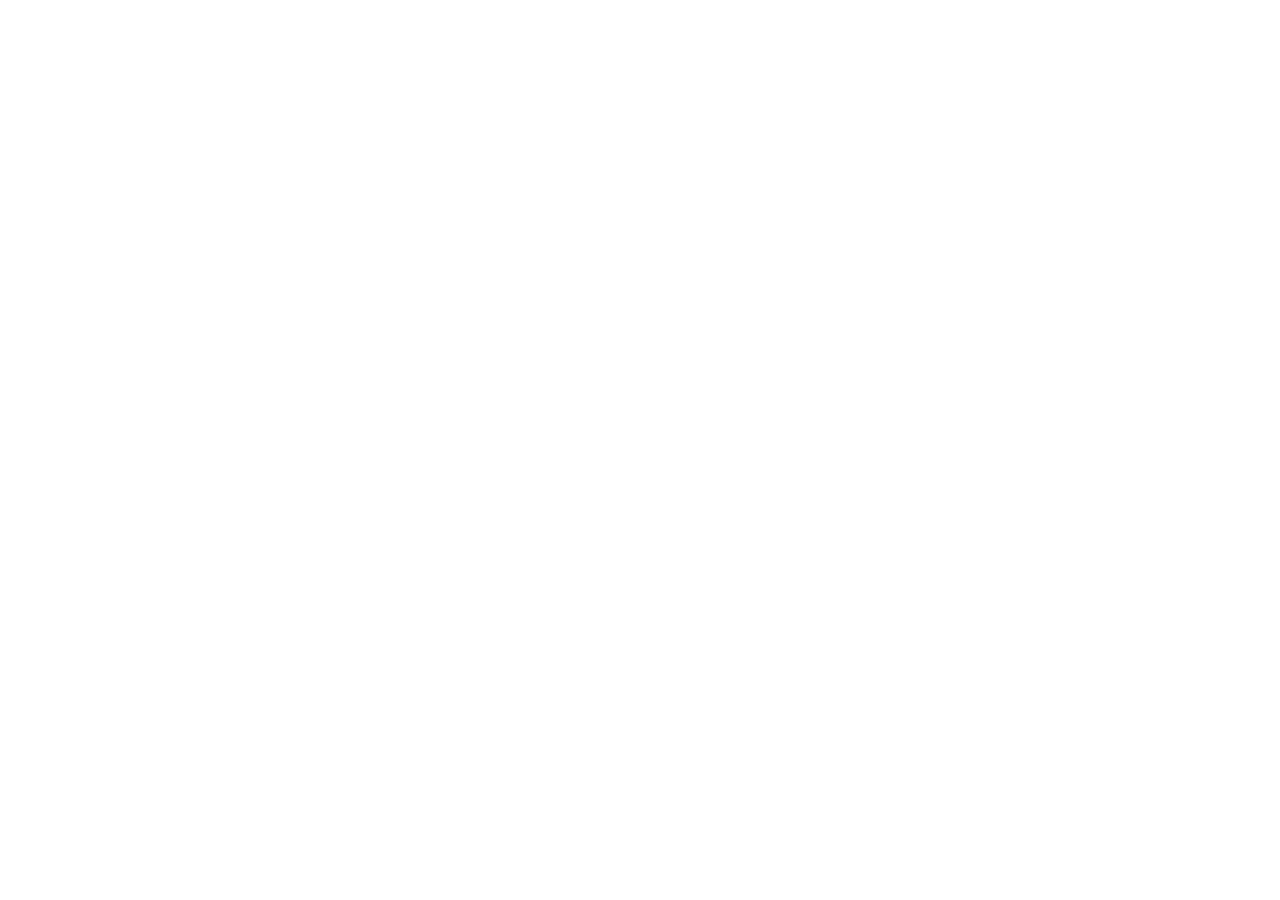
==== admin/index.html @ 5ff1da63 "Restaurar archivos principales de la raiz" ====
<!DOCTYPE html>
<html>
<head>
  <meta charset="utf-8" />
  <meta name="viewport" content="width=device-width, initial-scale=1.0" />
  <title>Panel de Administración - SUTE Pensionados</title>
  <script src="https://identity.netlify.com/v1/netlify-identity-widget.js"></script>
</head>
<body>
  <!-- Carga de Decap CMS -->
  <script src="https://unpkg.com/decap-cms@^3.0.0/dist/decap-cms.js"></script>
  <script>
        // Función para cargar publicaciones desde una carpeta
        async function cargarPublicaciones(carpeta, contenedorId) {
            const contenedor = document.getElementById(contenedorId);
            try {
                // Consultar archivos subidos en GitHub/Netlify
                const respuesta = await fetch(`https://api.github.com/repos/lfuentesu/sute-jubilados/contents/_posts/${carpeta}`);
                if (!respuesta.ok) {
                    contenedor.innerHTML = '<p>No hay publicaciones recientes en esta sección.</p>';
                    return;
                }
                const archivos = await respuesta.json();
                contenedor.innerHTML = ''; // Limpiar el mensaje "Cargando..."

                for (const archivo of archivos) {
                    if (archivo.name.endsWith('.md') || archivo.name.endsWith('.html')) {
                        const resContenido = await fetch(archivo.download_url);
                        const texto = await resContenido.text();
                        
                        const articulo = document.createElement('article');
                        articulo.innerHTML = `<div>${texto}</div>`;
                        contenedor.appendChild(articulo);
                    }
                }
            } catch (error) {
                contenedor.innerHTML = '<p>No hay contenido publicado aún.</p>';
            }
        }

        // Ejecutar la carga para cada sección
        document.addEventListener('DOMContentLoaded', () => {
            cargarPublicaciones('editorial', 'contenido-editorial');
            cargarPublicaciones('cartas', 'contenido-cartas');
            cargarPublicaciones('noticias', 'contenido-noticias');
            cargarPublicaciones('humor', 'contenido-humor');
        });
    </script>
</body>
</html>
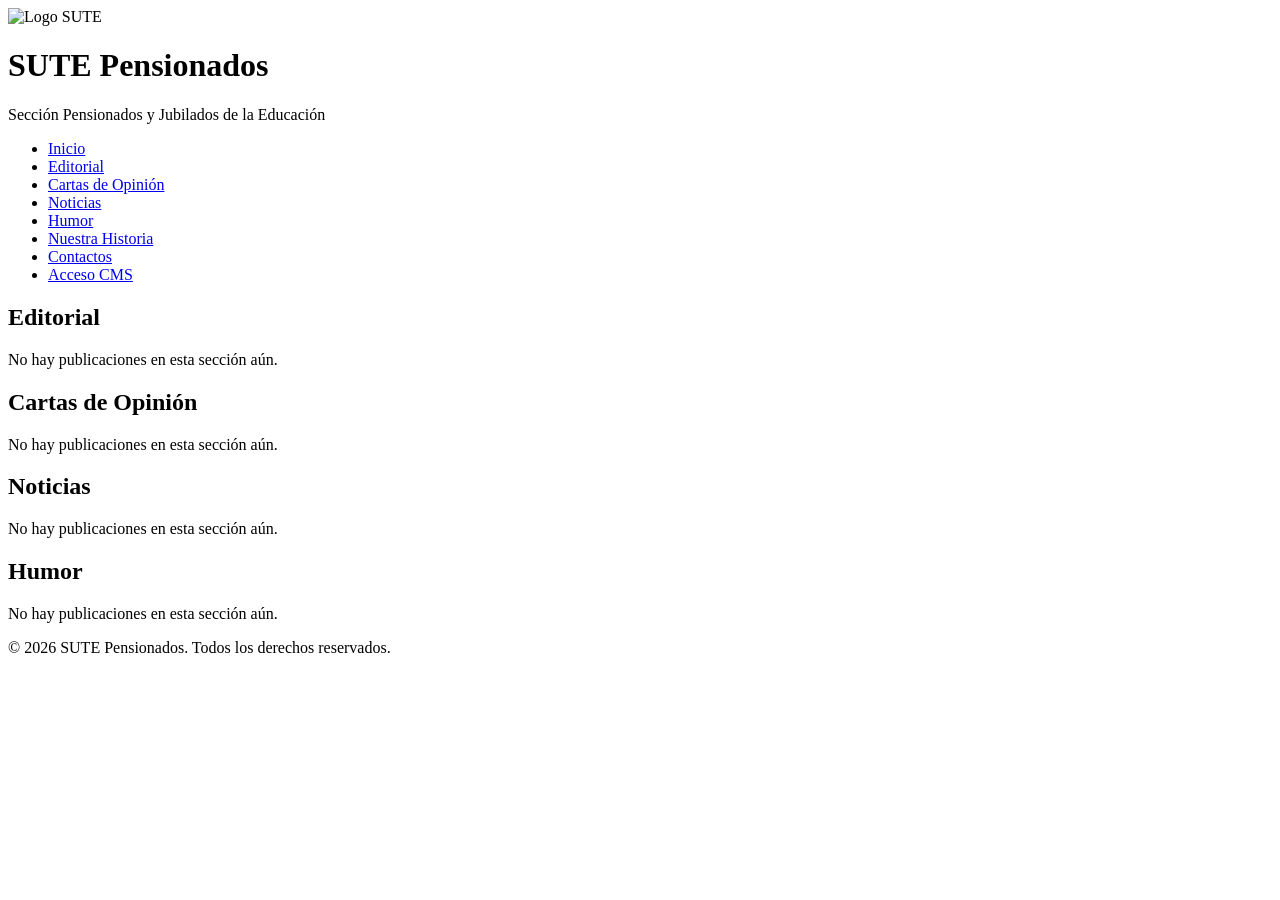
==== commit 0d4e33d4: "Restaurar archivos principales de la raiz" ====
--- a/admin/index.html
+++ b/admin/index.html
@@ -1,44 +1,122 @@
 <!DOCTYPE html>
-<html>
+<html lang="es">
 <head>
-  <meta charset="utf-8" />
-  <meta name="viewport" content="width=device-width, initial-scale=1.0" />
-  <title>Panel de Administración - SUTE Pensionados</title>
-  <script src="https://identity.netlify.com/v1/netlify-identity-widget.js"></script>
+    <meta charset="UTF-8">
+    <meta name="viewport" content="width=device-width, initial-scale=1.0">
+    <title>SUTE Pensionados - Trabajadores de la Educación</title>
+    <link rel="stylesheet" href="css/estilos.css">
+    <script src="https://identity.netlify.com/v1/netlify-identity-widget.js"></script>
+    <!-- Librería para procesar el formato Markdown de Decap CMS -->
+    <script src="https://cdn.jsdelivr.net/npm/marked/marked.min.js"></script>
 </head>
 <body>
-  <!-- Carga de Decap CMS -->
-  <script src="https://unpkg.com/decap-cms@^3.0.0/dist/decap-cms.js"></script>
-  <script>
-        // Función para cargar publicaciones desde una carpeta
-        async function cargarPublicaciones(carpeta, contenedorId) {
+    <header>
+        <div class="contenedor header-content">
+            <img src="img/logo.png" alt="Logo SUTE" class="logo">
+            <h1>SUTE Pensionados</h1>
+            <p>Sección Pensionados y Jubilados de la Educación</p>
+        </div>
+        <nav>
+            <ul>
+                <li><a href="index.html">Inicio</a></li>
+                <li><a href="#editorial">Editorial</a></li>
+                <li><a href="#cartas">Cartas de Opinión</a></li>
+                <li><a href="#noticias">Noticias</a></li>
+                <li><a href="#humor">Humor</a></li>
+                <li><a href="nuestra-historia.html">Nuestra Historia</a></li>
+                <li><a href="contacto.html">Contactos</a></li>
+                <li><a href="admin/#/">Acceso CMS</a></li>
+            </ul>
+        </nav>
+    </header>
+
+    <main class="contenedor">
+        <section id="editorial">
+            <h2>Editorial</h2>
+            <div id="contenido-editorial">
+                <p>Cargando contenido...</p>
+            </div>
+        </section>
+
+        <section id="cartas">
+            <h2>Cartas de Opinión</h2>
+            <div id="contenido-cartas">
+                <p>Cargando contenido...</p>
+            </div>
+        </section>
+
+        <section id="noticias">
+            <h2>Noticias</h2>
+            <div id="contenido-noticias">
+                <p>Cargando contenido...</p>
+            </div>
+        </section>
+
+        <section id="humor">
+            <h2>Humor</h2>
+            <div id="contenido-humor">
+                <p>Cargando contenido...</p>
+            </div>
+        </section>
+    </main>
+
+    <footer>
+        <p>&copy; 2026 SUTE Pensionados. Todos los derechos reservados.</p>
+    </footer>
+
+    <script>
+        async function cargarPublicaciones(seccion, contenedorId) {
             const contenedor = document.getElementById(contenedorId);
             try {
-                // Consultar archivos subidos en GitHub/Netlify
-                const respuesta = await fetch(`https://api.github.com/repos/lfuentesu/sute-jubilados/contents/_posts/${carpeta}`);
+                // Consultar los archivos subidos en la carpeta correspondiente en GitHub
+                const respuesta = await fetch(`https://api.github.com/repos/lfuentesu/sute-jubilados/contents/_posts/${seccion}`);
+                
                 if (!respuesta.ok) {
-                    contenedor.innerHTML = '<p>No hay publicaciones recientes en esta sección.</p>';
+                    contenedor.innerHTML = '<p>No hay publicaciones en esta sección aún.</p>';
                     return;
                 }
+                
                 const archivos = await respuesta.json();
-                contenedor.innerHTML = ''; // Limpiar el mensaje "Cargando..."
+                
+                // Filtrar solo los archivos .md generados por el CMS
+                const archivosMd = archivos.filter(f => f.name.endsWith('.md'));
 
-                for (const archivo of archivos) {
-                    if (archivo.name.endsWith('.md') || archivo.name.endsWith('.html')) {
-                        const resContenido = await fetch(archivo.download_url);
-                        const texto = await resContenido.text();
+                if (archivosMd.length === 0) {
+                    contenedor.innerHTML = '<p>No hay publicaciones en esta sección aún.</p>';
+                    return;
+                }
+
+                contenedor.innerHTML = ''; // Limpiar el texto "Cargando..."
+
+                for (const archivo of archivosMd) {
+                    const resContenido = await fetch(archivo.download_url);
+                    const textoRaw = await resContenido.text();
+                    
+                    // Separar los metadatos del CMS (encabezado YAML) del cuerpo del texto
+                    const partes = textoRaw.split('---');
+                    let cuerpo = textoRaw;
+                    let titulo = 'Publicación';
+
+                    if (partes.length >= 3) {
+                        const meta = partes[1];
+                        cuerpo = partes.slice(2).join('---');
                         
-                        const articulo = document.createElement('article');
-                        articulo.innerHTML = `<div>${texto}</div>`;
-                        contenedor.appendChild(articulo);
+                        // Extraer el título si existe en los metadatos
+                        const matchTitulo = meta.match(/title:\s*"(.*?)"|title:\s*(.*)/);
+                        if (matchTitulo) {
+                            titulo = matchTitulo[1] || matchTitulo[2];
+                        }
                     }
+
+                    const articulo = document.createElement('article');
+                    articulo.innerHTML = `<h3>${titulo}</h3><div>${marked.parse(cuerpo)}</div>`;
+                    contenedor.appendChild(articulo);
                 }
             } catch (error) {
-                contenedor.innerHTML = '<p>No hay contenido publicado aún.</p>';
+                contenedor.innerHTML = '<p>No hay publicaciones en esta sección aún.</p>';
             }
         }
 
-        // Ejecutar la carga para cada sección
         document.addEventListener('DOMContentLoaded', () => {
             cargarPublicaciones('editorial', 'contenido-editorial');
             cargarPublicaciones('cartas', 'contenido-cartas');
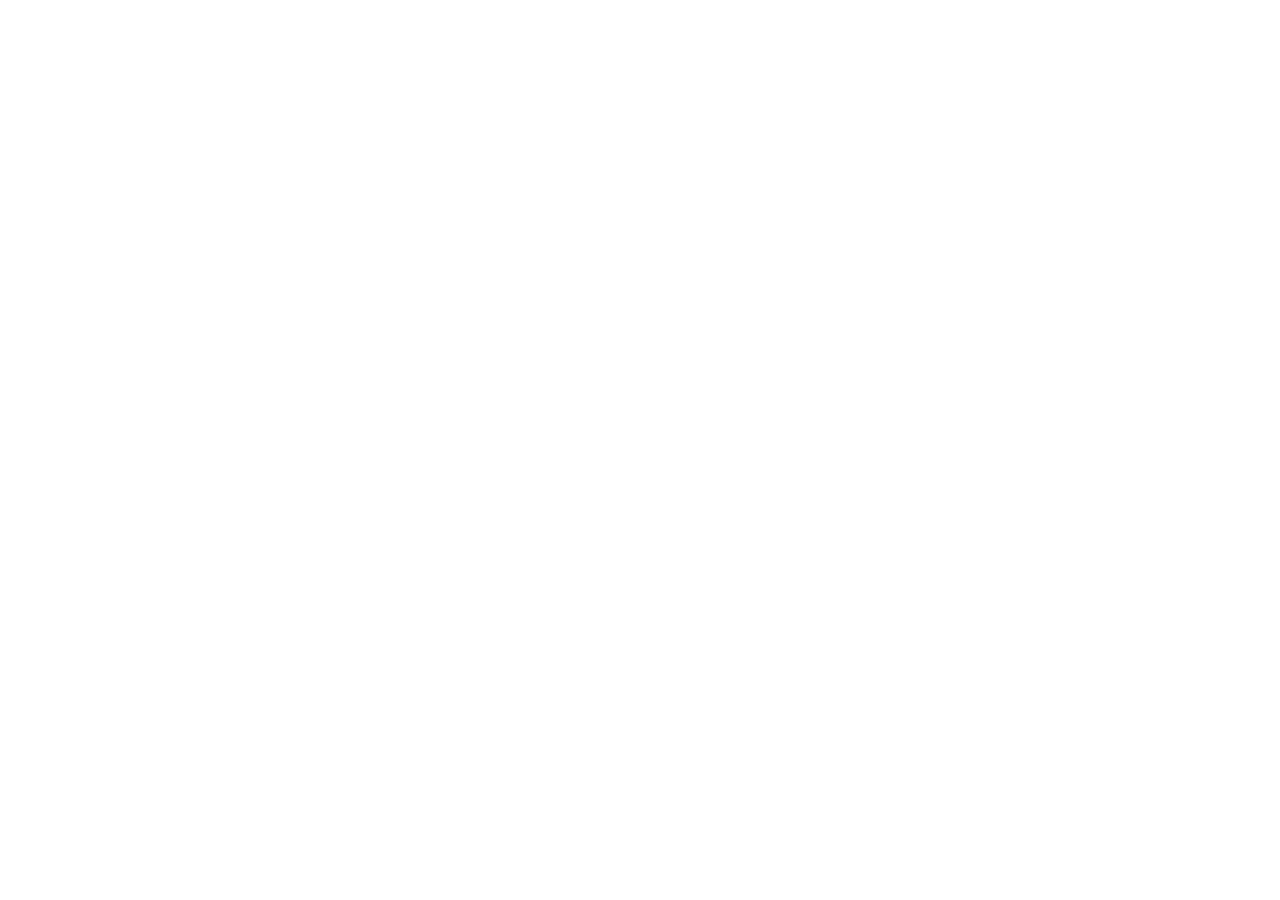
==== commit c0d00420: "Update index.html" ====
--- a/admin/index.html
+++ b/admin/index.html
@@ -1,128 +1,13 @@
 <!DOCTYPE html>
-<html lang="es">
+<html>
 <head>
-    <meta charset="UTF-8">
-    <meta name="viewport" content="width=device-width, initial-scale=1.0">
-    <title>SUTE Pensionados - Trabajadores de la Educación</title>
-    <link rel="stylesheet" href="css/estilos.css">
-    <script src="https://identity.netlify.com/v1/netlify-identity-widget.js"></script>
-    <!-- Librería para procesar el formato Markdown de Decap CMS -->
-    <script src="https://cdn.jsdelivr.net/npm/marked/marked.min.js"></script>
+  <meta charset="utf-8" />
+  <meta name="viewport" content="width=device-width, initial-scale=1.0" />
+  <title>Panel de Administración | SUTE-JUBILADOS</title>
+  <script src="https://identity.netlify.com/v1/netlify-identity-widget.js"></script>
 </head>
 <body>
-    <header>
-        <div class="contenedor header-content">
-            <img src="img/logo.png" alt="Logo SUTE" class="logo">
-            <h1>SUTE Pensionados</h1>
-            <p>Sección Pensionados y Jubilados de la Educación</p>
-        </div>
-        <nav>
-            <ul>
-                <li><a href="index.html">Inicio</a></li>
-                <li><a href="#editorial">Editorial</a></li>
-                <li><a href="#cartas">Cartas de Opinión</a></li>
-                <li><a href="#noticias">Noticias</a></li>
-                <li><a href="#humor">Humor</a></li>
-                <li><a href="nuestra-historia.html">Nuestra Historia</a></li>
-                <li><a href="contacto.html">Contactos</a></li>
-                <li><a href="admin/#/">Acceso CMS</a></li>
-            </ul>
-        </nav>
-    </header>
-
-    <main class="contenedor">
-        <section id="editorial">
-            <h2>Editorial</h2>
-            <div id="contenido-editorial">
-                <p>Cargando contenido...</p>
-            </div>
-        </section>
-
-        <section id="cartas">
-            <h2>Cartas de Opinión</h2>
-            <div id="contenido-cartas">
-                <p>Cargando contenido...</p>
-            </div>
-        </section>
-
-        <section id="noticias">
-            <h2>Noticias</h2>
-            <div id="contenido-noticias">
-                <p>Cargando contenido...</p>
-            </div>
-        </section>
-
-        <section id="humor">
-            <h2>Humor</h2>
-            <div id="contenido-humor">
-                <p>Cargando contenido...</p>
-            </div>
-        </section>
-    </main>
-
-    <footer>
-        <p>&copy; 2026 SUTE Pensionados. Todos los derechos reservados.</p>
-    </footer>
-
-    <script>
-        async function cargarPublicaciones(seccion, contenedorId) {
-            const contenedor = document.getElementById(contenedorId);
-            try {
-                // Consultar los archivos subidos en la carpeta correspondiente en GitHub
-                const respuesta = await fetch(`https://api.github.com/repos/lfuentesu/sute-jubilados/contents/_posts/${seccion}`);
-                
-                if (!respuesta.ok) {
-                    contenedor.innerHTML = '<p>No hay publicaciones en esta sección aún.</p>';
-                    return;
-                }
-                
-                const archivos = await respuesta.json();
-                
-                // Filtrar solo los archivos .md generados por el CMS
-                const archivosMd = archivos.filter(f => f.name.endsWith('.md'));
-
-                if (archivosMd.length === 0) {
-                    contenedor.innerHTML = '<p>No hay publicaciones en esta sección aún.</p>';
-                    return;
-                }
-
-                contenedor.innerHTML = ''; // Limpiar el texto "Cargando..."
-
-                for (const archivo of archivosMd) {
-                    const resContenido = await fetch(archivo.download_url);
-                    const textoRaw = await resContenido.text();
-                    
-                    // Separar los metadatos del CMS (encabezado YAML) del cuerpo del texto
-                    const partes = textoRaw.split('---');
-                    let cuerpo = textoRaw;
-                    let titulo = 'Publicación';
-
-                    if (partes.length >= 3) {
-                        const meta = partes[1];
-                        cuerpo = partes.slice(2).join('---');
-                        
-                        // Extraer el título si existe en los metadatos
-                        const matchTitulo = meta.match(/title:\s*"(.*?)"|title:\s*(.*)/);
-                        if (matchTitulo) {
-                            titulo = matchTitulo[1] || matchTitulo[2];
-                        }
-                    }
-
-                    const articulo = document.createElement('article');
-                    articulo.innerHTML = `<h3>${titulo}</h3><div>${marked.parse(cuerpo)}</div>`;
-                    contenedor.appendChild(articulo);
-                }
-            } catch (error) {
-                contenedor.innerHTML = '<p>No hay publicaciones en esta sección aún.</p>';
-            }
-        }
-
-        document.addEventListener('DOMContentLoaded', () => {
-            cargarPublicaciones('editorial', 'contenido-editorial');
-            cargarPublicaciones('cartas', 'contenido-cartas');
-            cargarPublicaciones('noticias', 'contenido-noticias');
-            cargarPublicaciones('humor', 'contenido-humor');
-        });
-    </script>
+  <!-- Carga del editor de Decap CMS -->
+  <script src="https://unpkg.com/decap-cms@^3.0.0/dist/decap-cms.js"></script>
 </body>
-</html>+</html>
